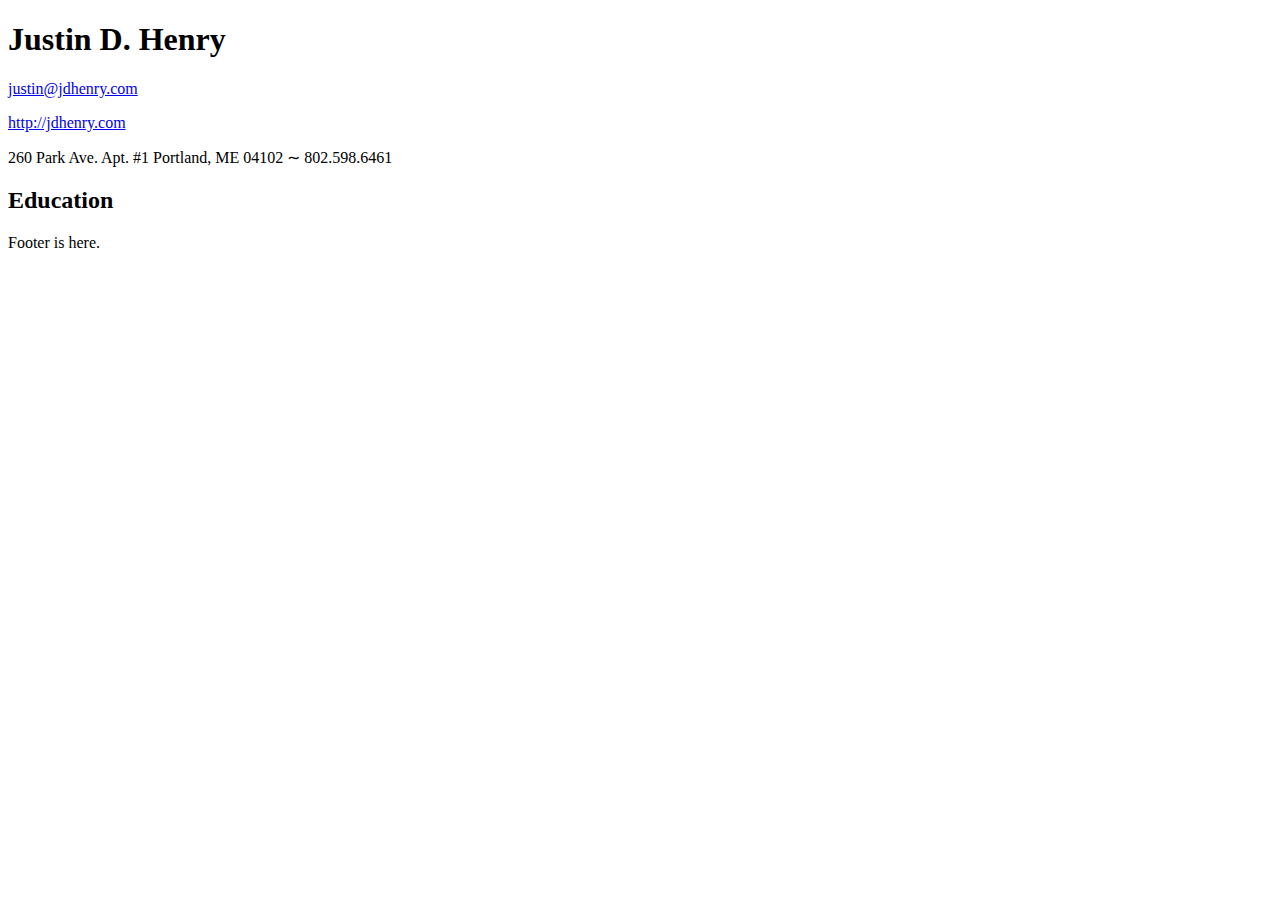
==== yui-resume.html @ 4a85e2f7 "beginning transfer of ugly hresume output to yui base" ====
<?xml version="1.0" encoding="utf-8"?>
<!DOCTYPE html PUBLIC "-//W3C//DTD XHTML 1.0 Strict//EN"
	"http://www.w3.org/TR/xhtml1/DTD/xhtml1-strict.dtd">
<html xmlns="http://www.w3.org/1999/xhtml" xml:lang="en" lang="en">
<html>
	<head>
		<title>
			Resumé for Justin D. Henry
		</title>
		<link rel="stylesheet" href="http://yui.yahooapis.com/2.5.1/build/reset-fonts-grids/reset-fonts-grids.css" type="text/css">
	</head>
	<body>
		<div id="doc" class="yui-t7 hresume">
			<div id="hd" class="contact vcard">
				<h1 class="fn n" id="j">
					<span class="given-name">Justin</span> <span class="additional-name">D</span>. <span class="family-name">Henry</span>
				</h1>
				<p><a class="email" href="mailto:justin@jdhenry.com">justin@jdhenry.com</a></p>
				<p><a class="url" href="http://jdhenry.com">http://jdhenry.com</a></p>
				
				<p><span class="adr"><span class="street-address">260 Park Ave. Apt. #1</span>  <span class="locality">Portland</span>, <span class="region">ME</span> <span class="postal-code">04102</span></span> &sim; <span class="tel"><span class="value">802.598.6461</span></span></p>
				
			</div>
			<div id="bd">
				<div class="yui-g">
					<h2>Education</h2>
				</div>
				<div class="yui-g">
					<!-- YOUR DATA GOES HERE -->
				</div>
				<div class="yui-g">
					<!-- YOUR DATA GOES HERE -->
				</div>
				<div class="yui-g">
					<div class="yui-g first">
						<div class="yui-u first">
							<!-- YOUR DATA GOES HERE -->
						</div>
						<div class="yui-u">
							<!-- YOUR DATA GOES HERE -->
						</div>
					</div>
					<div class="yui-g">
						<div class="yui-u first">
							<!-- YOUR DATA GOES HERE -->
						</div>
						<div class="yui-u">
							<!-- YOUR DATA GOES HERE -->
						</div>
					</div>
				</div>
			</div>
			<div id="ft">
				Footer is here.
			</div>
		</div>
	</body>
</html>
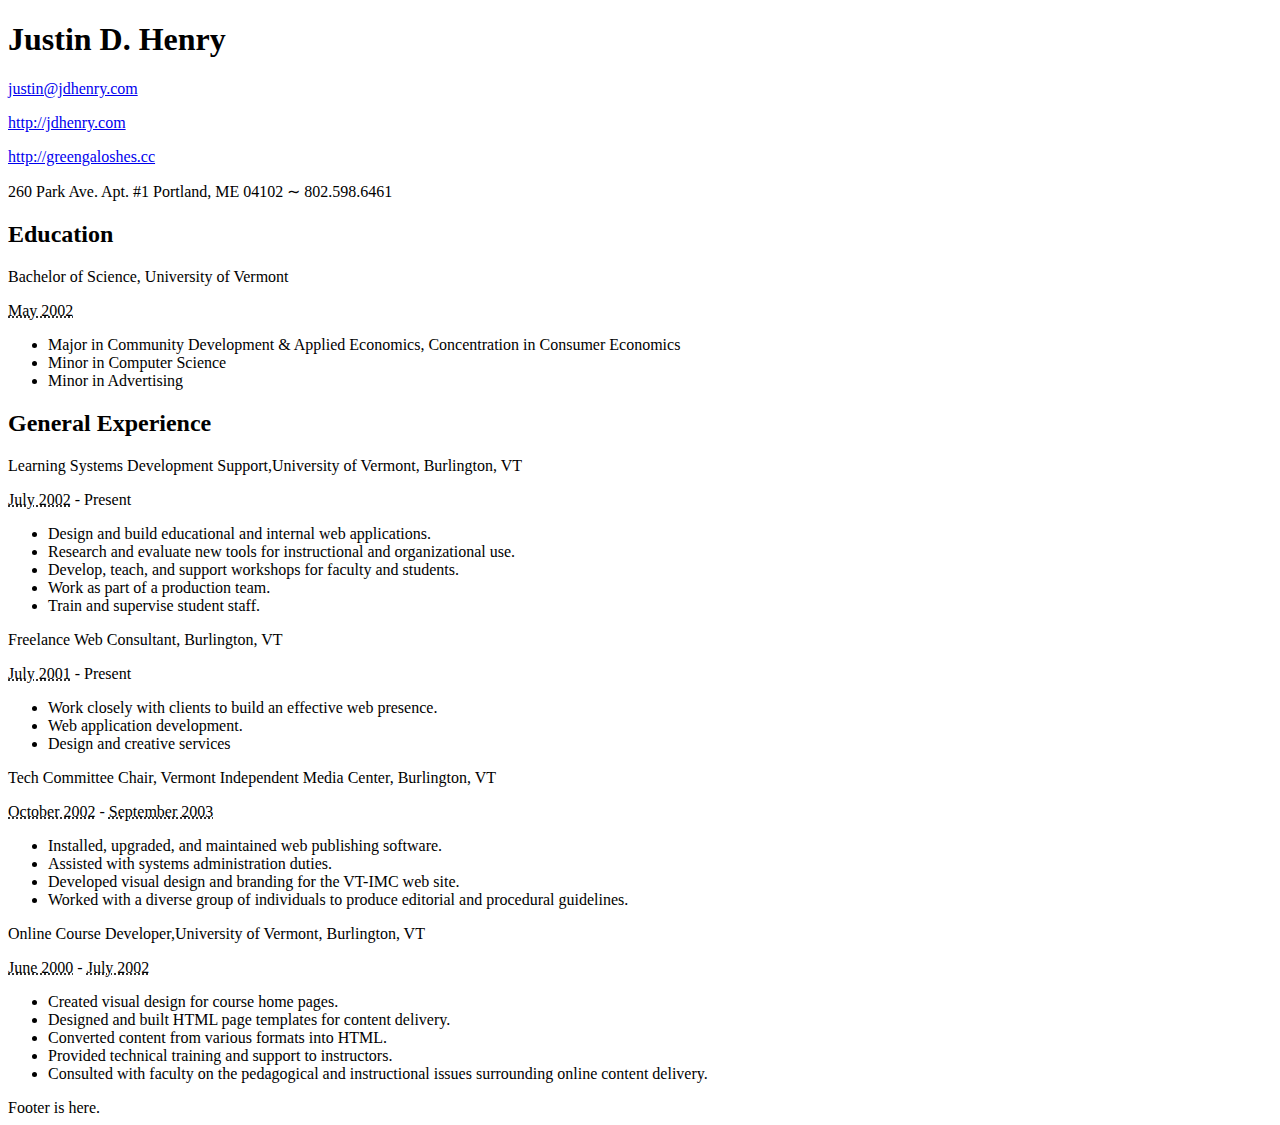
==== commit a30f3e3e: "filled out content, began dressing the css" ====
--- a/yui-resume.html
+++ b/yui-resume.html
@@ -2,12 +2,12 @@
 <!DOCTYPE html PUBLIC "-//W3C//DTD XHTML 1.0 Strict//EN"
 	"http://www.w3.org/TR/xhtml1/DTD/xhtml1-strict.dtd">
 <html xmlns="http://www.w3.org/1999/xhtml" xml:lang="en" lang="en">
-<html>
 	<head>
 		<title>
 			Resumé for Justin D. Henry
 		</title>
-		<link rel="stylesheet" href="http://yui.yahooapis.com/2.5.1/build/reset-fonts-grids/reset-fonts-grids.css" type="text/css">
+		<link rel="stylesheet" href="http://yui.yahooapis.com/2.5.1/build/reset-fonts-grids/reset-fonts-grids.css" type="text/css" />
+		<link rel="stylesheet" href="hresume.css" type="text/css" media="screen" title="no title" charset="utf-8" />
 	</head>
 	<body>
 		<div id="doc" class="yui-t7 hresume">
@@ -15,18 +15,87 @@
 				<h1 class="fn n" id="j">
 					<span class="given-name">Justin</span> <span class="additional-name">D</span>. <span class="family-name">Henry</span>
 				</h1>
-				<p><a class="email" href="mailto:justin@jdhenry.com">justin@jdhenry.com</a></p>
-				<p><a class="url" href="http://jdhenry.com">http://jdhenry.com</a></p>
+				<p class="center"><a class="email" href="mailto:justin@jdhenry.com">justin@jdhenry.com</a></p>
 				
-				<p><span class="adr"><span class="street-address">260 Park Ave. Apt. #1</span>  <span class="locality">Portland</span>, <span class="region">ME</span> <span class="postal-code">04102</span></span> &sim; <span class="tel"><span class="value">802.598.6461</span></span></p>
+				<p class="left"><a class="url" href="http://jdhenry.com">http://jdhenry.com</a></p>
+				<p class="right"><a class="url" href="http://greengaloshes.cc">http://greengaloshes.cc</a></p>
+				
+				<p class="center door-phone"><span class="adr"><span class="street-address">260 Park Ave. Apt. #1</span>  <span class="locality">Portland</span>, <span class="region">ME</span> <span class="postal-code">04102</span></span> &sim; <span class="tel"><span class="value">802.598.6461</span></span></p>
 				
 			</div>
 			<div id="bd">
-				<div class="yui-g">
+				<div class="yui-g vcalendar">
 					<h2>Education</h2>
+					<div class="education vevent vcard">
+						<div class="htitle">
+							<p class="left"><span class="summary">Bachelor of Science</span>, <span class="org">University of Vermont</span></p>
+							<p class="right"><span class="date_duration"><abbr class="dtend" title="2002-05-01">May 2002</abbr></span></p>
+							
+							<ul>
+								<li>Major in Community Development &amp; Applied Economics, Concentration in Consumer Economics</li>
+								<li>Minor in Computer Science</li>
+								<li>Minor in Advertising</li>
+							</ul>
+						</div>
+					</div>
+
 				</div>
-				<div class="yui-g">
-					<!-- YOUR DATA GOES HERE -->
+				<div class="yui-g vcalendar">
+					<h2>General Experience</h2>
+										
+					<div class="experience vevent vcard">
+						<div class="htitle">
+							<p class="left"><span class="title">Learning Systems Development Support</span>,<span class="org">University of Vermont</span>, <span class="location">Burlington, VT</span></p>
+							<p class="right"><span class="date_duration"><abbr class="dtstart" title="2002-07-01">July 2002</abbr> - <abbr class="dtend">Present</abbr></span></p>
+						</div>
+						<ul class="description">
+							<li>Design and build educational and internal web applications. </li>
+							<li>Research and evaluate new tools for instructional and organizational use. </li>
+							<li>Develop, teach, and support workshops for faculty and students. </li>
+							<li>Work as part of a production team. </li>
+							<li>Train and supervise student staff.</li>
+						</ul>
+					</div>
+					
+					<div class="experience vevent vcard">
+						<div class="htitle">
+							<p class="left"><span class="title">Freelance Web Consultant</span>, <span class="location">Burlington, VT</span></p>
+							<p class="right"><span class="date_duration"><abbr class="dtstart" title="2002-07-01">July 2001</abbr> - <abbr class="dtend">Present</abbr></span></p>
+						</div>
+						<ul class="description">
+							<li>Work closely with clients to build an effective web presence. </li>
+							<li>Web application development. </li>
+							<li>Design and creative services</li>
+						</ul>
+					</div>
+					
+					<div class="experience vevent vcard">
+						<div class="htitle">
+							<p class="left"><span class="title">Tech Committee Chair</span>, <span class="org">Vermont Independent Media Center</span>, <span class="location">Burlington, VT</span></p>
+							<p class="right"><span class="date_duration"><abbr class="dtstart" title="2002-10-01">October 2002</abbr> - <abbr class="dtend" title="2003-09-01">September 2003</abbr></span></p>
+						</div>
+						<ul class="description">
+							<li>Installed, upgraded, and maintained web publishing software. </li>
+							<li>Assisted with systems administration duties. </li>
+							<li>Developed visual design and branding for the VT-IMC web site. </li>
+							<li>Worked with a diverse group of individuals to produce editorial and procedural guidelines.</li>
+						</ul>
+					</div>
+					
+					<div class="experience vevent vcard">
+						<div class="htitle">
+							<p class="left"><span class="title">Online Course Developer</span>,<span class="org">University of Vermont</span>, <span class="location">Burlington, VT</span></p>
+							<p class="right"><span class="date_duration"><abbr class="dtstart" title="2000-06-01">June 2000</abbr> - <abbr class="dtend" title="2002-07-01">July 2002</abbr></span></p>
+						</div>
+						<ul class="description">
+							<li>Created visual design for course home pages. </li>
+							<li>Designed and built HTML page templates for content delivery. </li>
+							<li>Converted content from various formats into HTML. </li>
+							<li>Provided technical training and support to instructors. </li>
+							<li>Consulted with faculty on the pedagogical and instructional issues surrounding online content delivery.</li>
+						</ul>
+					</div>
+										
 				</div>
 				<div class="yui-g">
 					<!-- YOUR DATA GOES HERE -->
--- a/hresume.css
+++ b/hresume.css
@@ -0,0 +1,69 @@
+/*.hresume {
+    width: 100%;
+    padding: 10px;
+}
+
+.hresume abbr {
+    border: none;
+}
+
+.hresume address {
+    font-style: normal;
+}
+
+.hresume hr {
+    display: block;
+}
+
+.hresume .contact .fn {
+    font-weight: bold;
+    font-size: 12pt;
+}
+
+.hresume h2 {
+    font-size: 12pt;
+    padding: 0 0 5px 0;
+    margin: 0;
+}
+
+.hresume .education, .hresume .accreditation {
+    margin: 10px 0 10px 20px;
+    padding: 1px;
+}
+
+.hresume .experience {
+    margin: 10px 0 30px 20px;
+    padding: 1px;
+}
+
+.hresume .summary, .hresume .tags {
+    margin: 10px 0 20px 20px;
+    padding: 1px;
+}
+
+.hresume .education .htitle, .hresume .experience .htitle {
+    float: left;
+}
+
+.hresume .htitle .include {
+    display: none;
+}
+
+.hresume .education .date_duration, .hresume .experience .date_duration {
+    float: right;
+    font-size: smaller;
+}
+
+.hresume .education .summary {
+    margin: 0;
+}
+
+.hresume .tags ul {
+    list-style: none;
+    margin: 0;
+    padding: 0;
+}
+
+.hresume .tags ul li {
+    display: inline;
+}*/
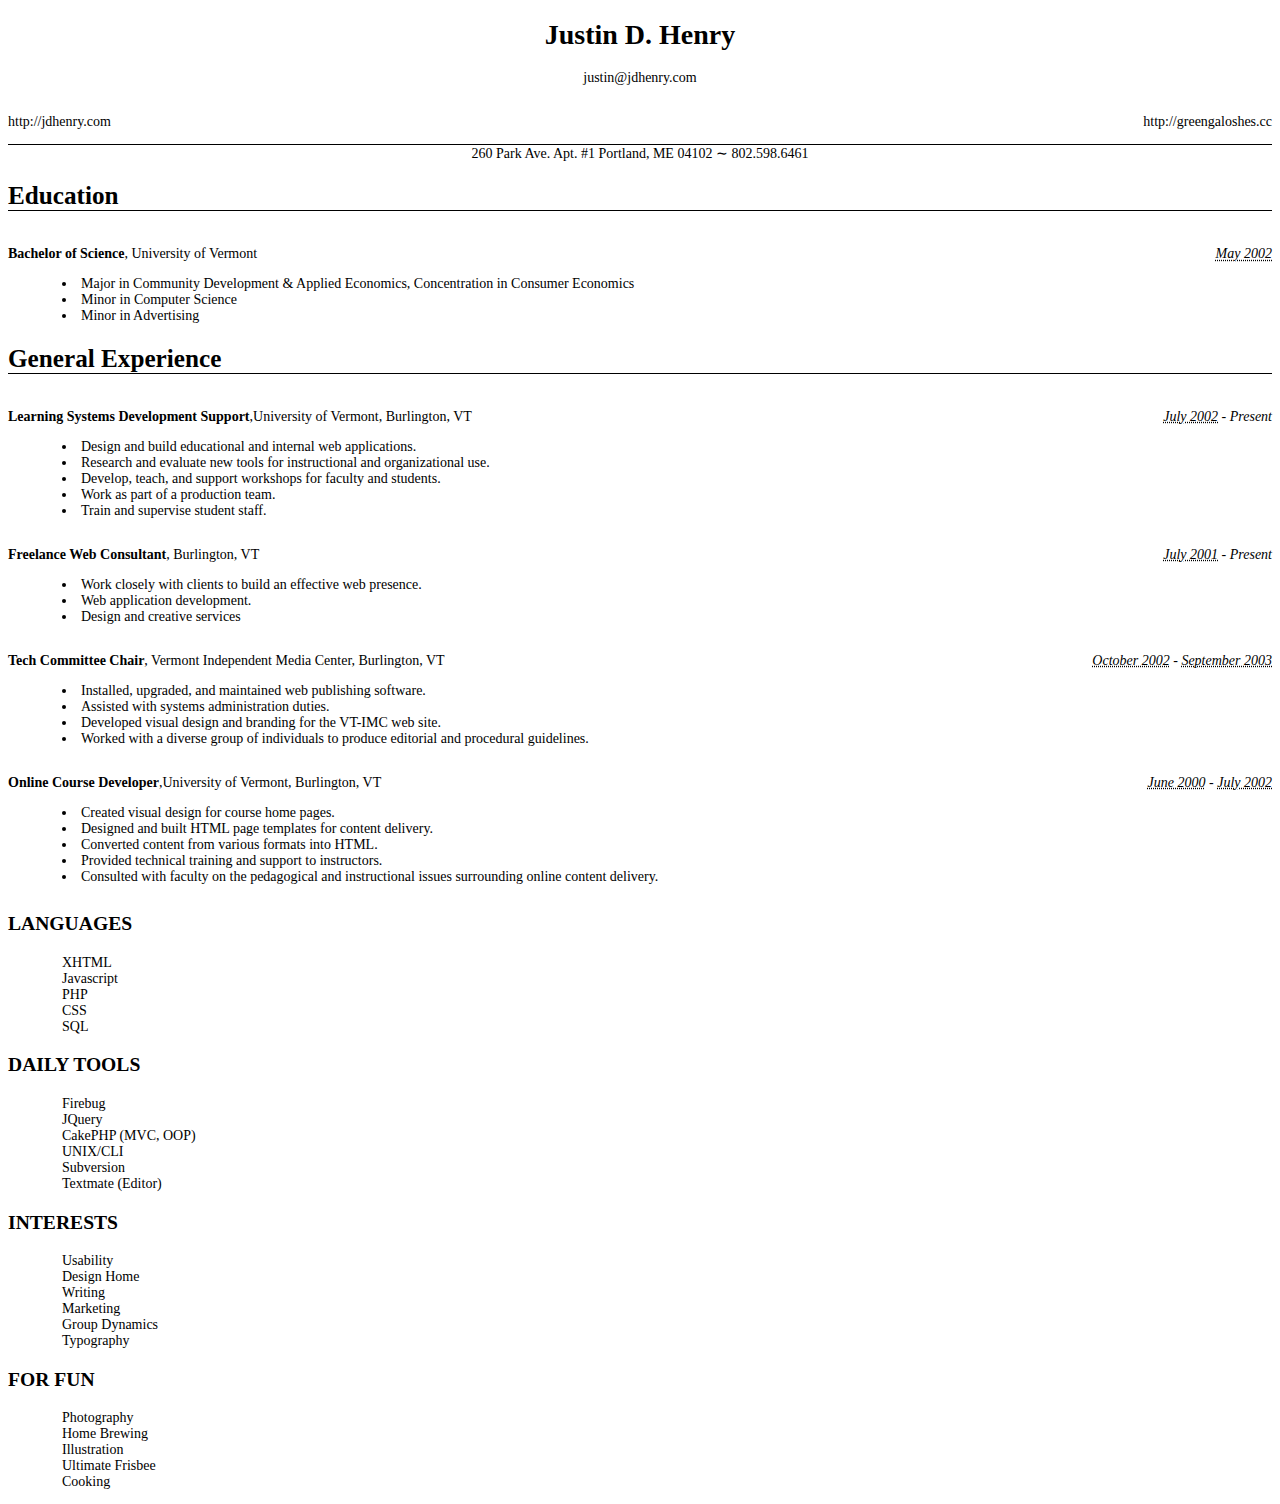
==== commit 0263425a: "first draft complete" ====
--- a/yui-resume.html
+++ b/yui-resume.html
@@ -100,27 +100,57 @@
 				<div class="yui-g">
 					<!-- YOUR DATA GOES HERE -->
 				</div>
-				<div class="yui-g">
+				<div class="yui-g tags">
 					<div class="yui-g first">
 						<div class="yui-u first">
-							<!-- YOUR DATA GOES HERE -->
+							<h3>Languages</h3> 
+							<ul>
+							<li>XHTML</li>
+							<li>Javascript</li>
+							<li>PHP</li>
+							<li>CSS</li>
+							<li>SQL</li>
+							</ul>
 						</div>
 						<div class="yui-u">
-							<!-- YOUR DATA GOES HERE -->
+							<h3>Daily Tools</h3>
+							<ul>
+							<li>Firebug</li>
+							<li>JQuery</li>
+							<li>CakePHP (MVC, OOP)</li>
+							<li>UNIX/CLI</li>
+							<li>Subversion</li>
+							<li>Textmate (Editor)</li>
+							</ul>
 						</div>
 					</div>
 					<div class="yui-g">
 						<div class="yui-u first">
-							<!-- YOUR DATA GOES HERE -->
+							<h3>Interests</h3> 
+							<ul>
+							<li>Usability</li>
+							<li>Design Home</li>
+							<li>Writing</li>
+							<li>Marketing</li>
+							<li>Group Dynamics</li>
+							<li>Typography</li>
+							</ul>
 						</div>
 						<div class="yui-u">
-							<!-- YOUR DATA GOES HERE -->
+							<h3>For Fun</h3>
+							<ul>
+							<li>Photography</li>
+							<li>Home Brewing</li>
+							<li>Illustration</li>
+							<li>Ultimate Frisbee</li>
+							<li>Cooking</li>
+							</ul>
 						</div>
 					</div>
 				</div>
 			</div>
-			<div id="ft">
-				Footer is here.
+			<div id="ft" class="footer">
+				hcard / vcard
 			</div>
 		</div>
 	</body>
--- a/hresume.css
+++ b/hresume.css
@@ -1,69 +1,24 @@
-/*.hresume {
-    width: 100%;
-    padding: 10px;
-}
+body {font-family: garamond, palatino, times, serif; font-size: 14px;}
 
-.hresume abbr {
-    border: none;
-}
+.left {float: left;}
+.right {float: right;}
 
-.hresume address {
-    font-style: normal;
-}
+.contact h1, .contact p.center {text-align:center; clear:both;}
+.contact a {text-decoration: none; color: #000;}
+.door-phone {border-top: 1px solid #000;}
 
-.hresume hr {
-    display: block;
-}
+.education ul, .experience ul {clear:both;}
 
-.hresume .contact .fn {
-    font-weight: bold;
-    font-size: 12pt;
-}
+h1 { font-size: 2em;}
+h2 { font-size: 1.8em; border-bottom: 1px solid #000;}
+h3 { font-size: 1.4em;  text-transform: uppercase;}
+.experience .title, .education .summary {font-weight: bold;}
+.date_duration {font-style: italic;}
 
-.hresume h2 {
-    font-size: 12pt;
-    padding: 0 0 5px 0;
-    margin: 0;
-}
+.vcard {margin: 1em 0 1em 0;}
 
-.hresume .education, .hresume .accreditation {
-    margin: 10px 0 10px 20px;
-    padding: 1px;
-}
+ul li {list-style-type: disc; list-style-position: inside; padding-left: 1em;}
+.tags ul li {list-style-type:none;}
+.tags {margin: 2em 0 0 0;}
 
-.hresume .experience {
-    margin: 10px 0 30px 20px;
-    padding: 1px;
-}
-
-.hresume .summary, .hresume .tags {
-    margin: 10px 0 20px 20px;
-    padding: 1px;
-}
-
-.hresume .education .htitle, .hresume .experience .htitle {
-    float: left;
-}
-
-.hresume .htitle .include {
-    display: none;
-}
-
-.hresume .education .date_duration, .hresume .experience .date_duration {
-    float: right;
-    font-size: smaller;
-}
-
-.hresume .education .summary {
-    margin: 0;
-}
-
-.hresume .tags ul {
-    list-style: none;
-    margin: 0;
-    padding: 0;
-}
-
-.hresume .tags ul li {
-    display: inline;
-}*/
+.footer {display: none; visibility: hidden;}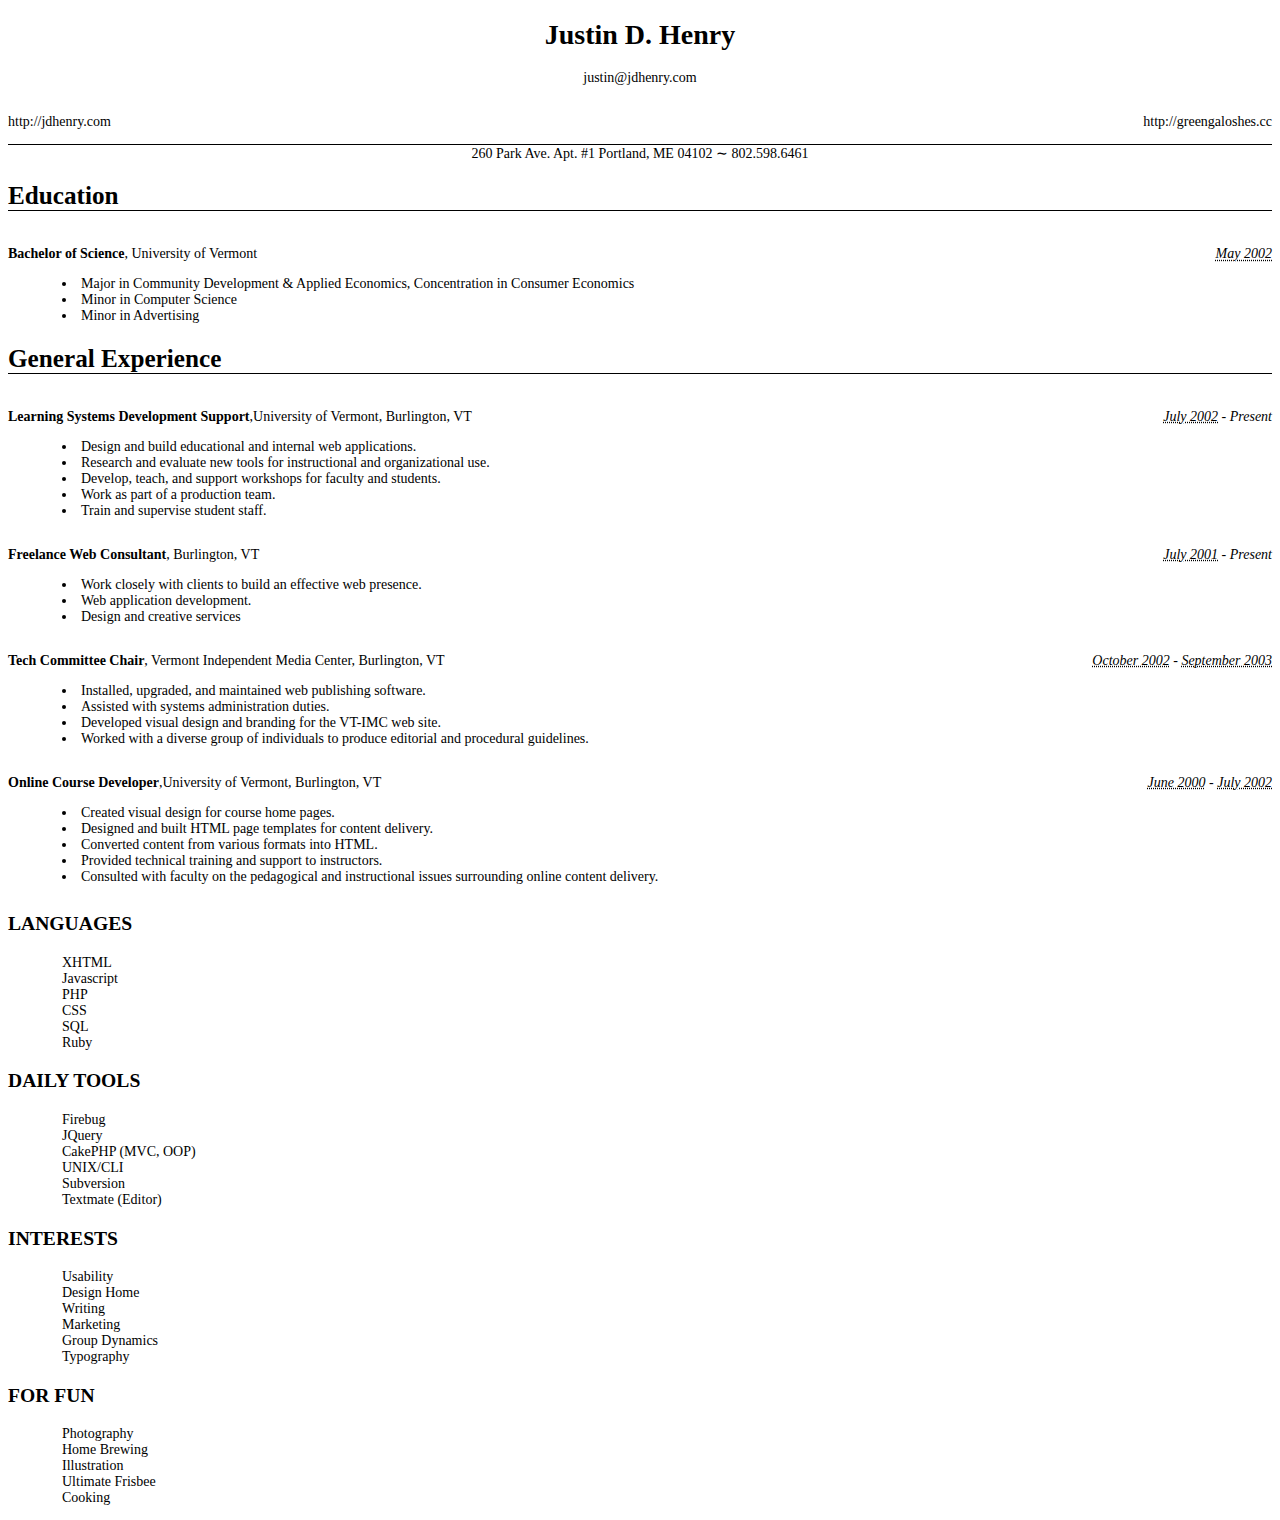
==== commit 0201fc82: "added print to css type" ====
--- a/yui-resume.html
+++ b/yui-resume.html
@@ -7,7 +7,7 @@
 			Resumé for Justin D. Henry
 		</title>
 		<link rel="stylesheet" href="http://yui.yahooapis.com/2.5.1/build/reset-fonts-grids/reset-fonts-grids.css" type="text/css" />
-		<link rel="stylesheet" href="hresume.css" type="text/css" media="screen" title="no title" charset="utf-8" />
+		<link rel="stylesheet" href="hresume.css" type="text/css" media="screen,print" title="no title" charset="utf-8" />
 	</head>
 	<body>
 		<div id="doc" class="yui-t7 hresume">
@@ -105,22 +105,23 @@
 						<div class="yui-u first">
 							<h3>Languages</h3> 
 							<ul>
-							<li>XHTML</li>
-							<li>Javascript</li>
-							<li>PHP</li>
-							<li>CSS</li>
-							<li>SQL</li>
+								<li>XHTML</li>
+								<li>Javascript</li>
+								<li>PHP</li>
+								<li>CSS</li>
+								<li>SQL</li>
+								<li>Ruby</li>
 							</ul>
 						</div>
 						<div class="yui-u">
 							<h3>Daily Tools</h3>
 							<ul>
-							<li>Firebug</li>
-							<li>JQuery</li>
-							<li>CakePHP (MVC, OOP)</li>
-							<li>UNIX/CLI</li>
-							<li>Subversion</li>
-							<li>Textmate (Editor)</li>
+								<li>Firebug</li>
+								<li>JQuery</li>
+								<li>CakePHP (MVC, OOP)</li>
+								<li>UNIX/CLI</li>
+								<li>Subversion</li>
+								<li>Textmate (Editor)</li>
 							</ul>
 						</div>
 					</div>
@@ -128,22 +129,22 @@
 						<div class="yui-u first">
 							<h3>Interests</h3> 
 							<ul>
-							<li>Usability</li>
-							<li>Design Home</li>
-							<li>Writing</li>
-							<li>Marketing</li>
-							<li>Group Dynamics</li>
-							<li>Typography</li>
+								<li>Usability</li>
+								<li>Design Home</li>
+								<li>Writing</li>
+								<li>Marketing</li>
+								<li>Group Dynamics</li>
+								<li>Typography</li>
 							</ul>
 						</div>
 						<div class="yui-u">
 							<h3>For Fun</h3>
 							<ul>
-							<li>Photography</li>
-							<li>Home Brewing</li>
-							<li>Illustration</li>
-							<li>Ultimate Frisbee</li>
-							<li>Cooking</li>
+								<li>Photography</li>
+								<li>Home Brewing</li>
+								<li>Illustration</li>
+								<li>Ultimate Frisbee</li>
+								<li>Cooking</li>
 							</ul>
 						</div>
 					</div>
--- a/hresume.css
+++ b/hresume.css
@@ -1,4 +1,4 @@
-body {font-family: garamond, palatino, times, serif; font-size: 14px;}
+body {font-family: garamond, "Palatino", times, serif; font-size: 14px;}
 
 .left {float: left;}
 .right {float: right;}
